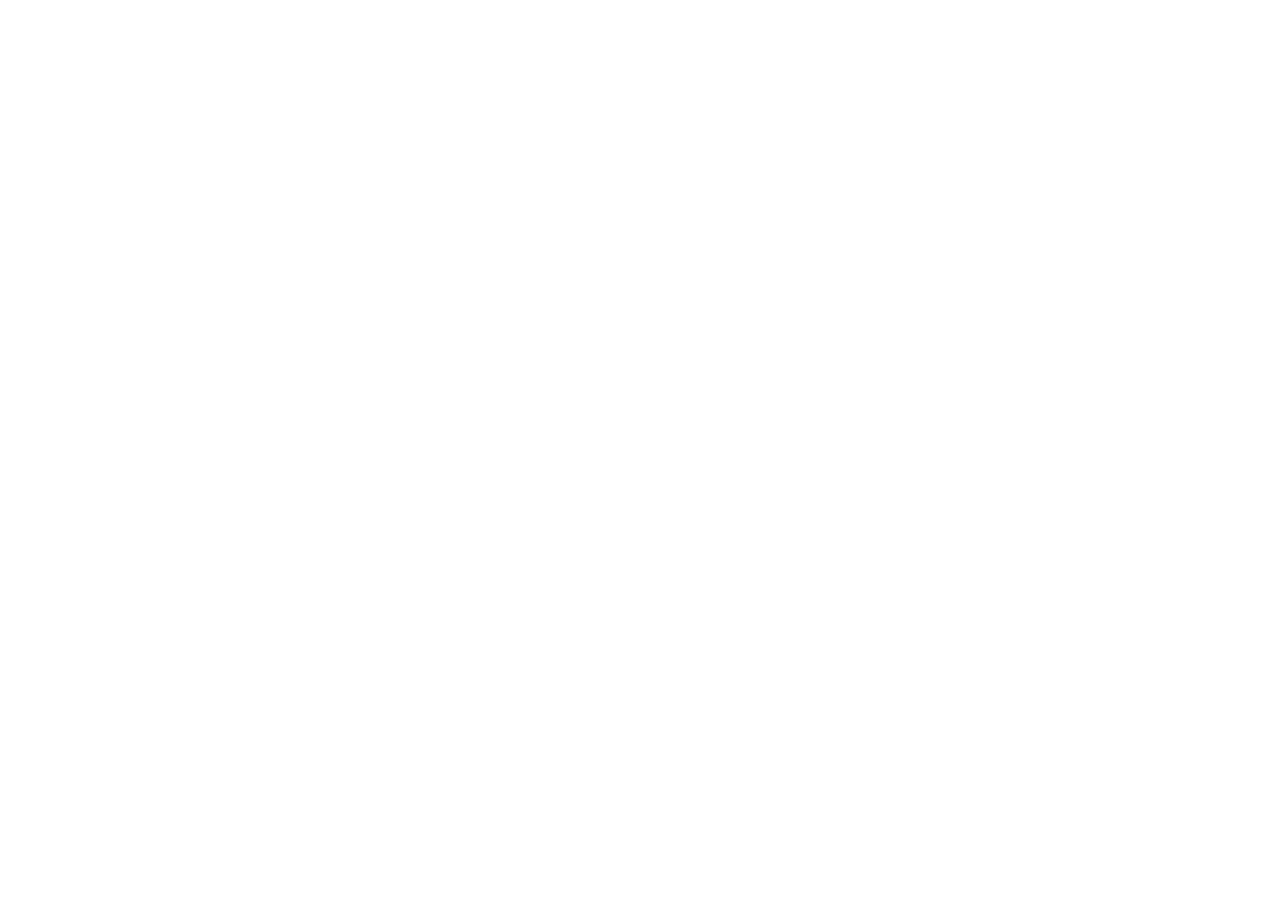
==== index.html @ ff5679cc "Add files via upload" ====
<!doctype html>
<html lang="nl">
	
<head>
	<meta charset="UTF-8">
	<meta name="author" content="jouw naam">
	<meta name="viewport" content="width=device-width, initial-scale=1">
	
	<title>Naam van je site en/of pagina</title>
	
	<link href="styles/style.css" rel="stylesheet">
</head>

<body>

	<script src="scripts/script.js"></script>
</body>
	
</html>
---- styles/style.css ----
/* CSS Document */
*, *::after, *::before {
  box-sizing:border-box;  
}
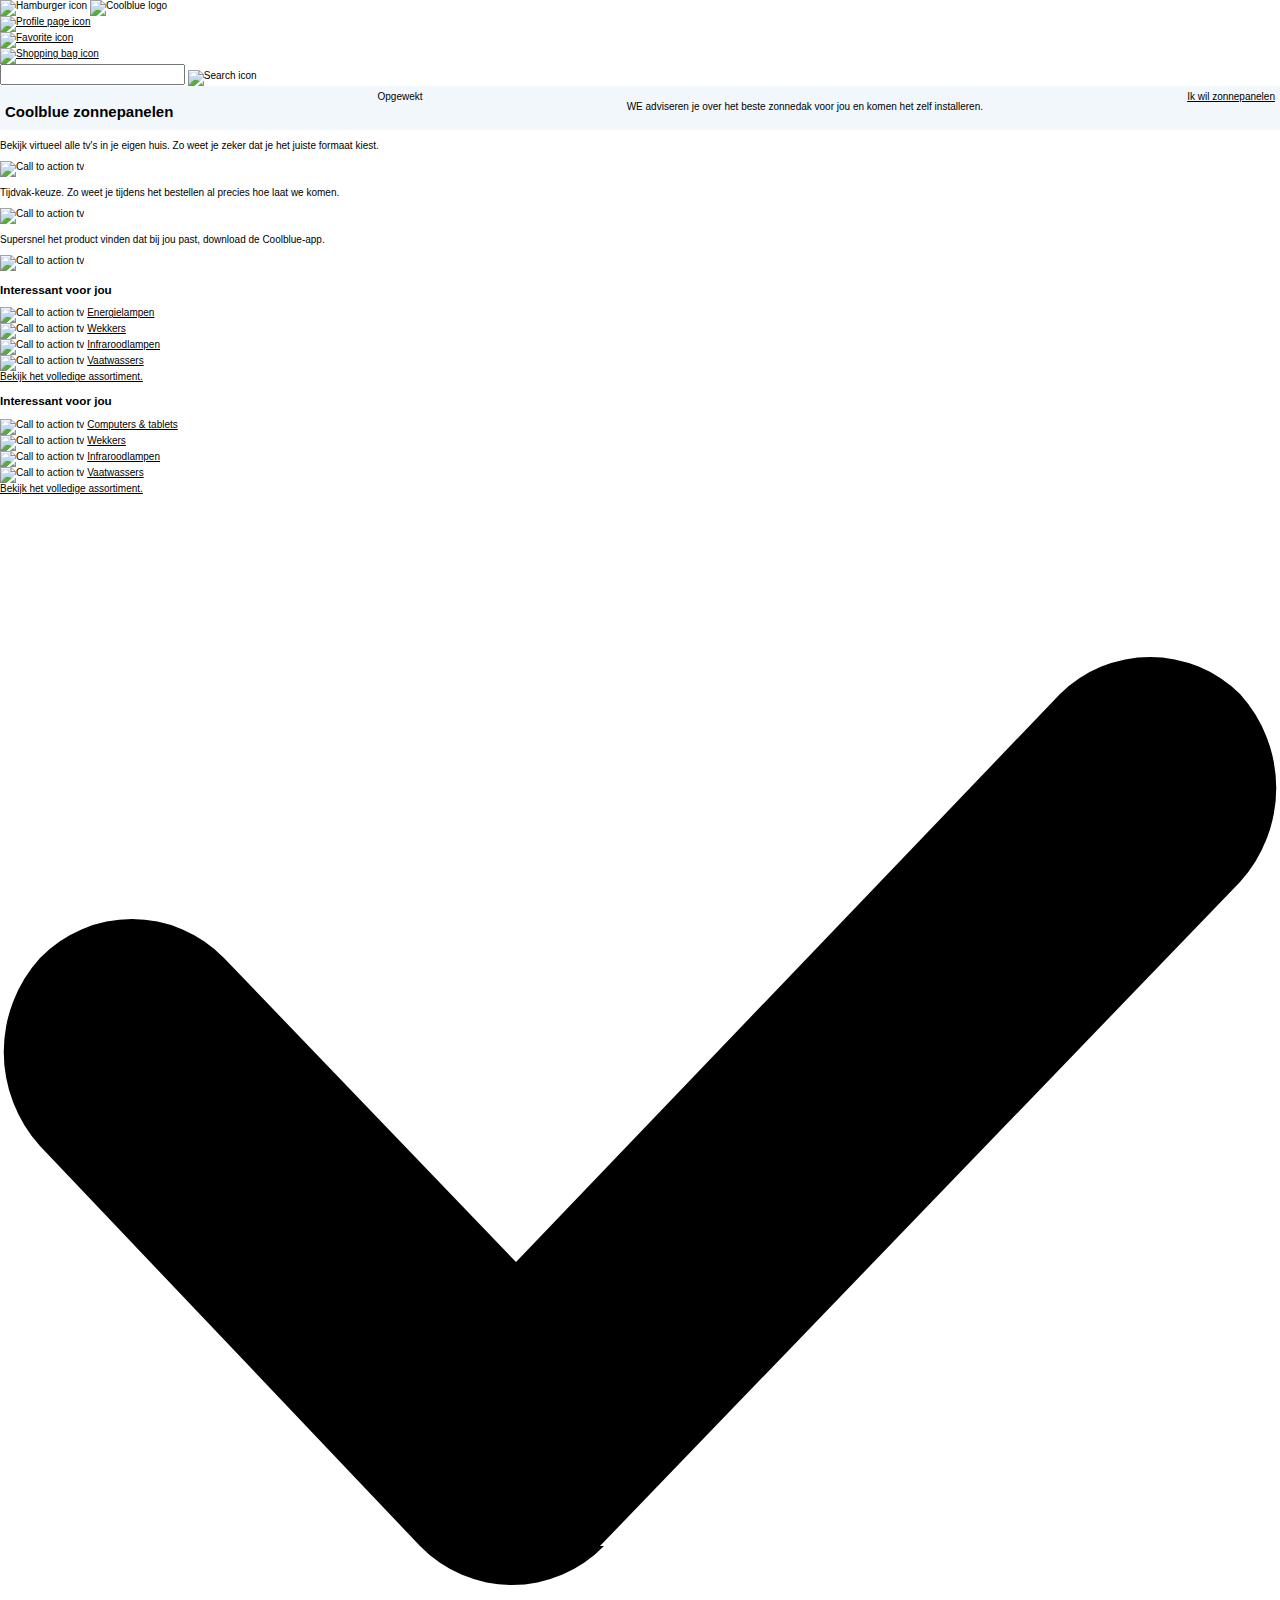
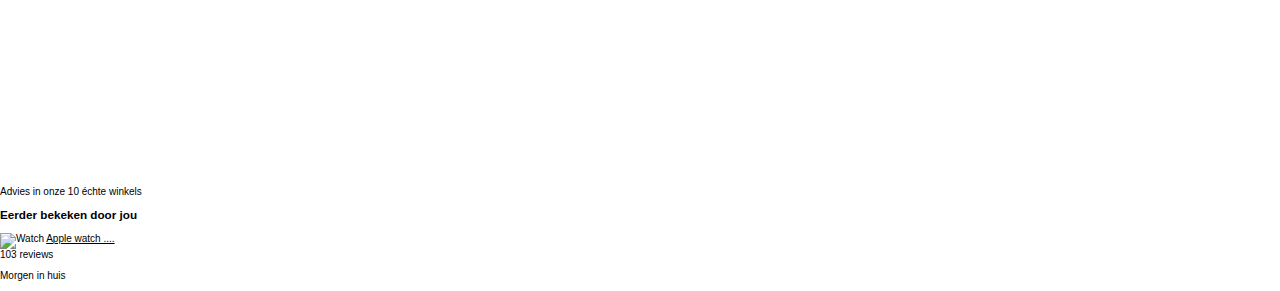
==== commit ac6baaa7: "opzet index html pagina" ====
--- a/index.html
+++ b/index.html
@@ -1,19 +1,121 @@
-<!doctype html>
-<html lang="nl">
-	
+<!DOCTYPE html>
+<html lang="en">
 <head>
 	<meta charset="UTF-8">
-	<meta name="author" content="jouw naam">
-	<meta name="viewport" content="width=device-width, initial-scale=1">
-	
-	<title>Naam van je site en/of pagina</title>
-	
-	<link href="styles/style.css" rel="stylesheet">
+	<meta name="viewport" content="width=device-width, initial-scale=1.0">
+	<title>Coolblue- Alles voor een glimlach</title>
+	<link rel="stylesheet" href="./styles/style.css">
 </head>
-
 <body>
-
-	<script src="scripts/script.js"></script>
+	<!-- main navigation block -->
+	<div>
+		<img src="" alt="Hamburger icon">
+		<img src="" alt="Coolblue logo">
+		<ul>
+			<li><a href=""><img src="" alt="Profile page icon"></a></li>
+			<li><a href=""><img src="" alt="Favorite icon"></a></li>
+			<li><a href=""><img src="" alt="Shopping bag icon"></a></li>
+		</ul>
+	</div>
+	<!-- main navigation block -->
+	<form action="/">
+		<input type="" name="Search" id="Search">
+		<img src="" alt="Search icon">
+	</form>
+	<!-- main navigation block -->
+	<header>
+		<section>
+			<h2>Coolblue zonnepanelen</h2>
+			<span>Opgewekt</span>
+			<p>WE adviseren je over het beste zonnedak voor jou en komen het zelf installeren.</p>
+			<a href="">Ik wil zonnepanelen</a>
+		</section>
+	</header>	
+	<!-- main navigation block -->
+	<section>
+		<div>
+			<p>Bekijk virtueel alle tv's in je eigen huis. Zo weet je zeker dat je het juiste formaat kiest.</p>
+			<img src="" alt="Call to action tv">
+		</div>
+		<div>
+			<p>Tijdvak-keuze. Zo weet je tijdens het bestellen al precies hoe laat we komen.</p>
+			<img src="" alt="Call to action tv">
+		</div>
+		<div>
+			<p>Supersnel het product vinden dat bij jou past, download de Coolblue-app.</p>
+			<img src="" alt="Call to action tv">
+		</div>
+	</section>
+	<!-- main navigation block -->
+	<section>
+		<h3>Interessant voor jou</h3>
+		<div>
+			<article>
+				<img src="" alt="Call to action tv">
+				<a href="">Energielampen</a>
+			</article>
+			<article>
+				<img src="" alt="Call to action tv">
+				<a href="">Wekkers</a>
+			</article>
+			<article>
+				<img src="" alt="Call to action tv">
+				<a href="">Infraroodlampen</a>
+			</article>
+			<article>
+				<img src="" alt="Call to action tv">
+				<a href="">Vaatwassers</a>
+			</article>
+		</div>
+		<a href="">Bekijk het volledige assortiment.</a>
+	</section>
+		<!-- main navigation block -->
+		<section>
+			<h3>Interessant voor jou</h3>
+			<div>
+				<article>
+					<img src="" alt="Call to action tv">
+					<a href="">Computers & tablets</a>
+				</article>
+				<article>
+					<img src="" alt="Call to action tv">
+					<a href="">Wekkers</a>
+				</article>
+				<article>
+					<img src="" alt="Call to action tv">
+					<a href="">Infraroodlampen</a>
+				</article>
+				<article>
+					<img src="" alt="Call to action tv">
+					<a href="">Vaatwassers</a>
+				</article>
+			</div>
+			<a href="">Bekijk het volledige assortiment.</a>
+		</section>
+		<div>
+			<svg class="icon icon--color-green" aria-hidden="true" viewBox="0 0 32 32" focusable="false">
+				<path d="M15.1 26.3a3.2 3.2 0 0 1-4.6 0L1 16.3a3.5 3.5 0 0 1 0-4.7 3.2 3.2 0 0 1 4.6 0l7.3 7.6L26.5 5A3.2 3.2 0 0 1 31 5a3.5 3.5 0 0 1 0 4.7L15 26.3z"></path>	
+			</svg>
+			<p>Advies in onze 10 échte winkels</p>
+		</div>
+		<!--Advice in our stores-->
+		<section>
+			<h3>Eerder bekeken door jou</h3>
+			<article>
+				<img src="" alt="Watch">
+				<a href="">Apple watch ....</a>
+				<div>
+					<div>
+						<span></span>
+						<span></span>
+						<span></span>
+						<span></span>
+						<span></span>
+					</div>
+					<span>103 reviews</span>
+				</div>
+				<p>Morgen in huis</p>
+			</article>
+		</section>
 </body>
-	
-</html>
+</html>--- a/styles/style.css
+++ b/styles/style.css
@@ -1,5 +1,137 @@
 /* CSS Document */
 *, *::after, *::before {
-  box-sizing:border-box;  
+  box-sizing:border-box;
 }
 
+html{
+  font-size: 62.5%;
+  font-family: 'Open Sans', sans-serif;
+}
+
+body{
+  margin: unset;
+}
+
+a:visited{
+  color: unset;
+}
+
+ul {
+  margin: 0;
+  padding: 0;
+  list-style: none;
+}
+
+header>section:first-of-type{
+  display: flex;
+  justify-content: space-between;
+  background-color: #0090e3;
+  height: 44px;
+}
+
+header>section:first-of-type i{
+  font-size: 24px;
+  color: white;
+}
+
+header>section:first-of-type button{
+  border: unset;
+  background-color: unset;
+}
+
+header img{
+  height: 44px;
+  width: auto;
+}
+
+header nav{
+  width: 60%;
+  display: flex;
+  justify-content: space-between;
+}
+
+header nav>ul{
+  display: flex;
+  justify-content: space-around;
+  width: 80%;
+}
+
+header nav>ul{
+  display: flex;
+  align-items: center;
+}
+
+header>section:last-of-type{
+  display: flex;
+  padding: 5px;
+  background-color: #f2f7fc;
+}
+
+header>section:last-of-type input{
+  border: 1px solid #dddddd;
+  border-radius: 4px 0 0 4px;
+  height: 3.4rem;
+  line-height: 3.2rem;
+  width: 100%;
+  padding-left: 12px;
+  
+}
+
+header>section:last-of-type button{
+  background-color: #0090e3;
+  color: white;
+  border: 1px solid #0090e3;
+  border-radius: 0 4px 4px 0;
+}
+
+header>section:last-of-type button>i{
+  font-size: 20px;
+  padding: 0 3px;
+}
+
+#ticker>p>i{
+  color: #00b900 ;
+}
+
+#ticker>p>span{
+  color: #ff6600;
+  font-weight: 600;
+}
+
+#reclame1 {
+  border-bottom: 1px solid #dddddd;
+}
+
+#reclame1>img{
+  width: 100%;
+  display: block;
+}
+.categorie{
+  border:1px solid #dddddd;
+  border-radius: 4px;
+  width: 167px;
+  height: 160px;
+}
+.categorie>a>img{
+  background-color:#f2f7fc;
+  width: 100%;
+}
+
+.categorie>a{
+  text-decoration: none;
+  text-align: center;
+}
+
+.categorie>a>p{
+  color:#0090e3;
+}
+
+.scroller{
+  overflow-x: scroll;
+}
+
+.scroller>div{
+  display: flex;
+  padding: 10px;
+  width: 300%;
+}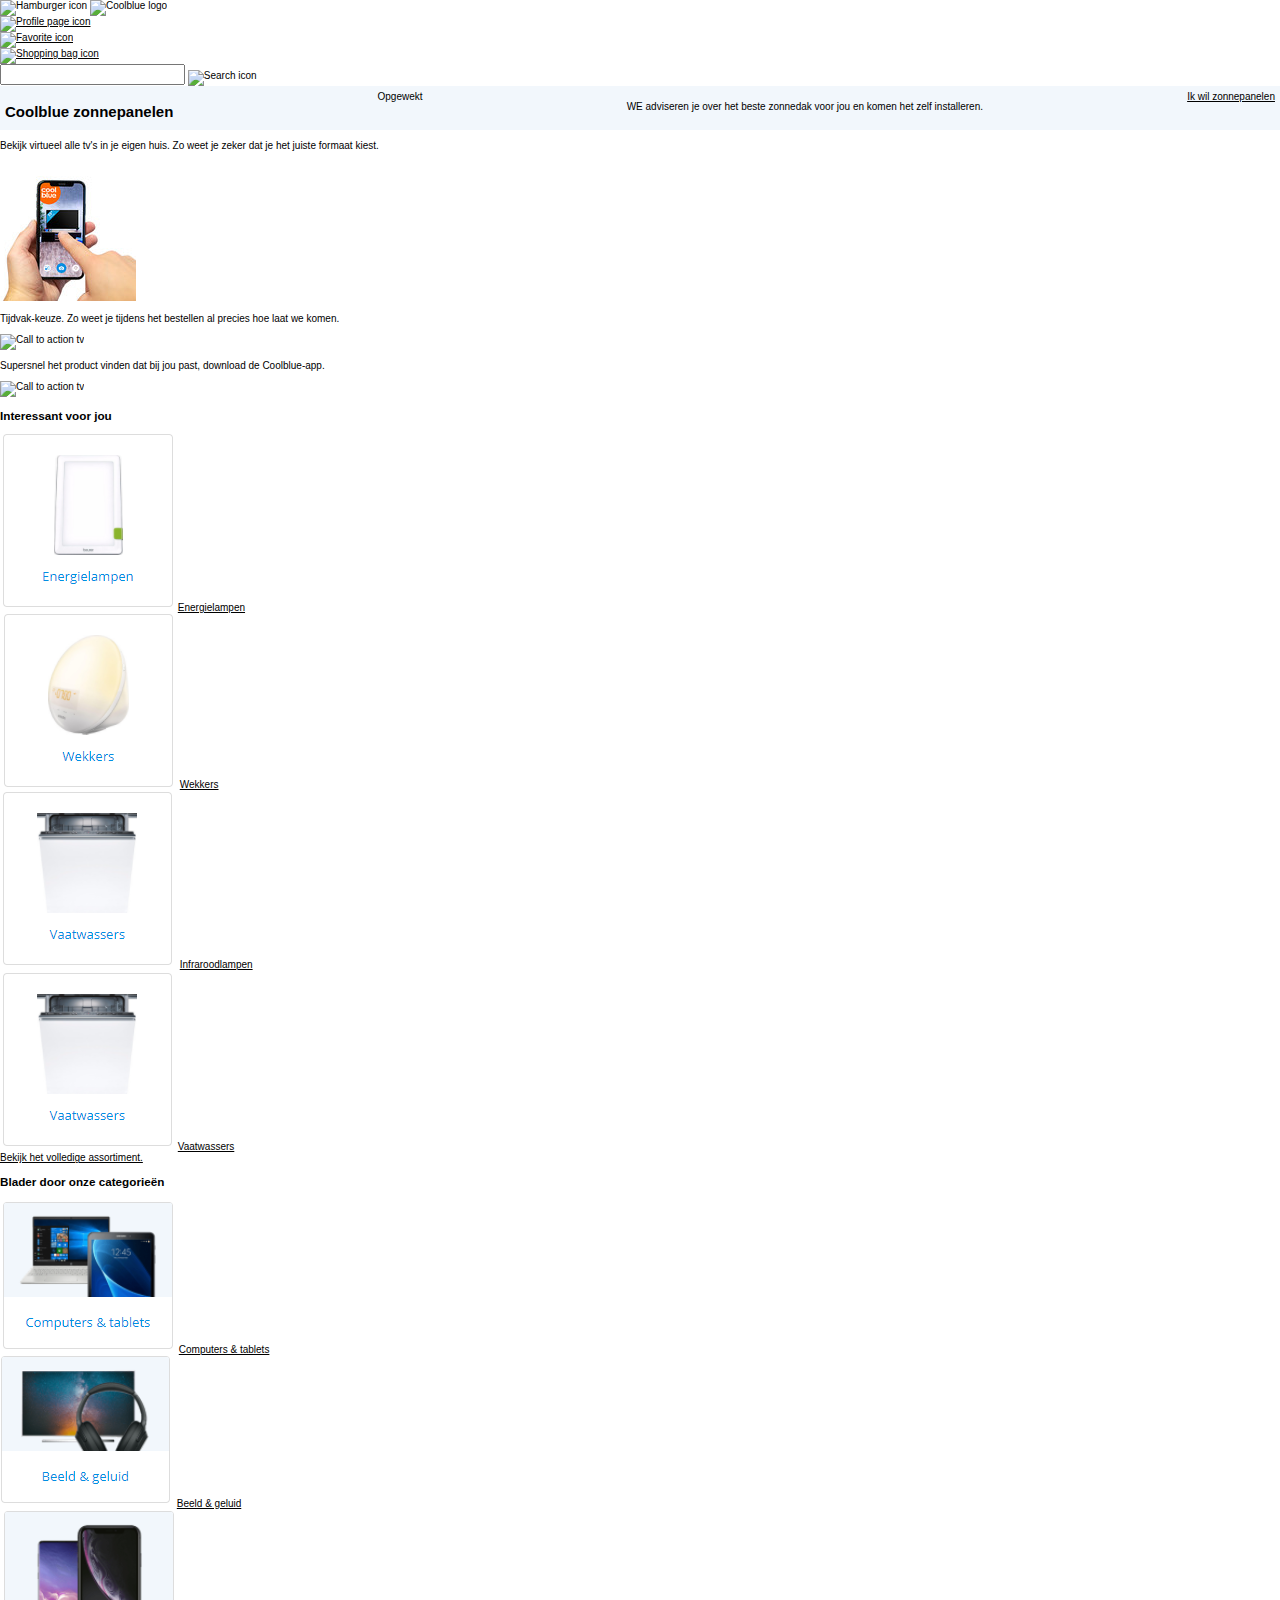
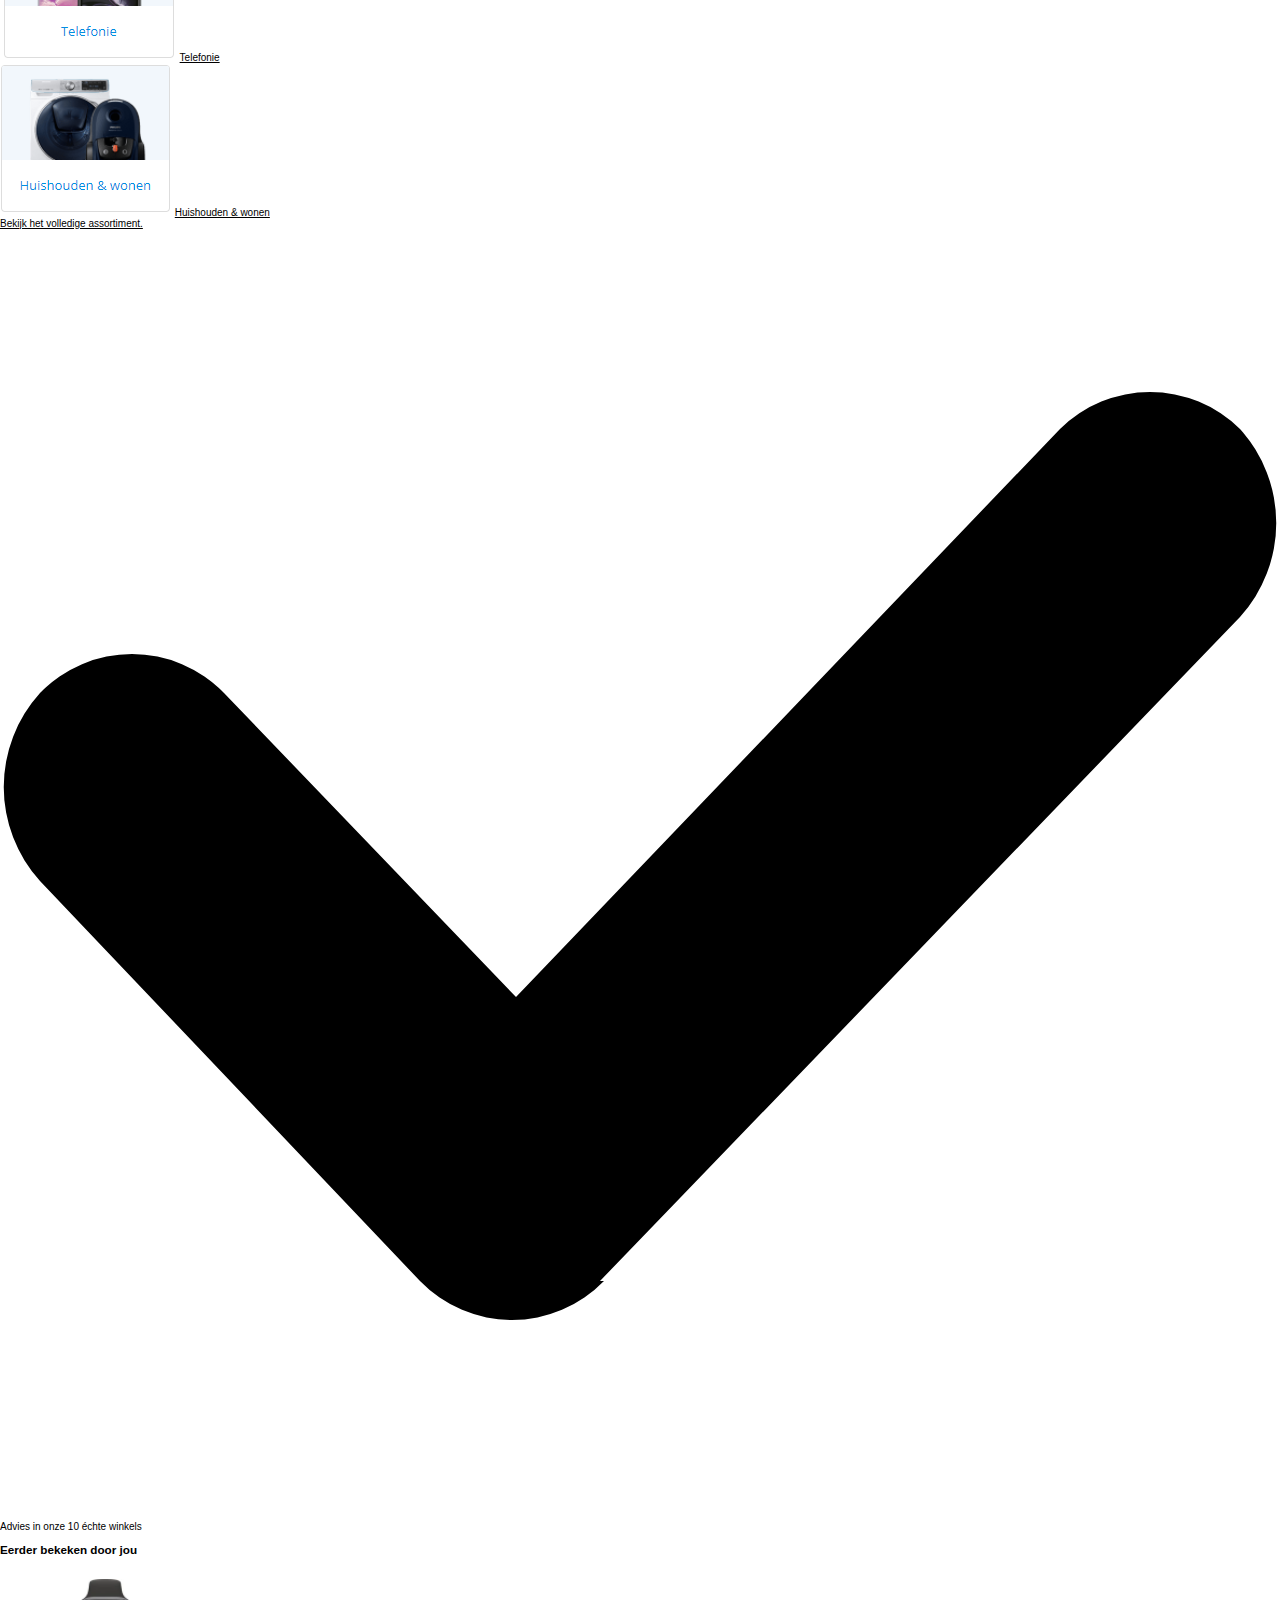
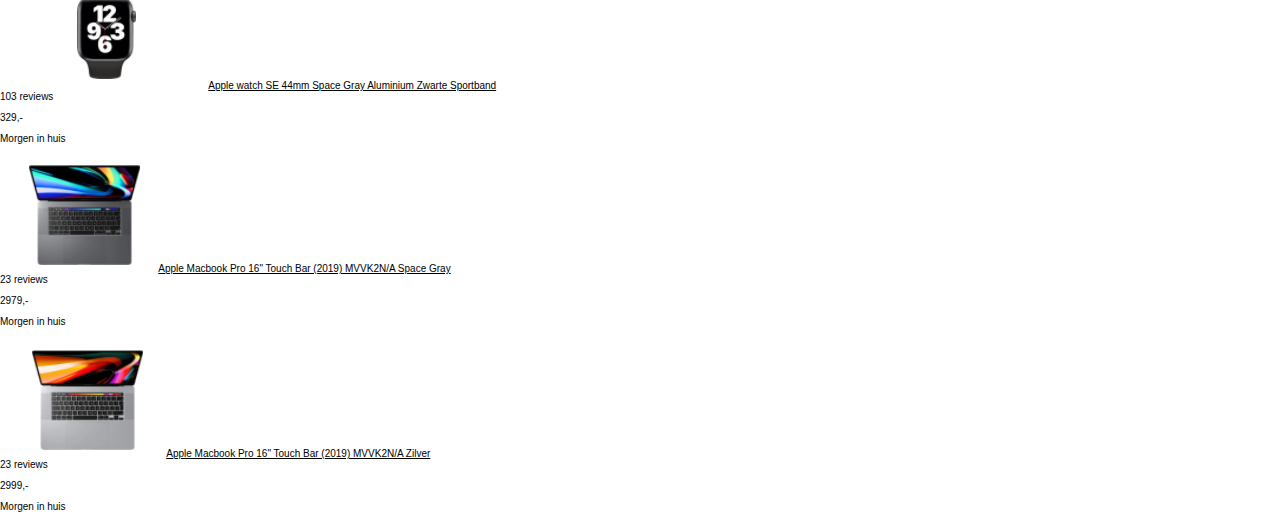
==== commit ab88a9f2: "progress index.html and images" ====
--- a/index.html
+++ b/index.html
@@ -7,7 +7,7 @@
 	<link rel="stylesheet" href="./styles/style.css">
 </head>
 <body>
-	<!-- main navigation block -->
+	<!-- Blue iconbar with images -->
 	<div>
 		<img src="" alt="Hamburger icon">
 		<img src="" alt="Coolblue logo">
@@ -17,12 +17,12 @@
 			<li><a href=""><img src="" alt="Shopping bag icon"></a></li>
 		</ul>
 	</div>
-	<!-- main navigation block -->
+	<!-- Searchbar with text; 'Hoi Martine, waar ben je naar opzoek?' -->
 	<form action="/">
 		<input type="" name="Search" id="Search">
 		<img src="" alt="Search icon">
 	</form>
-	<!-- main navigation block -->
+	<!-- Coolblue zonnepanelen -->
 	<header>
 		<section>
 			<h2>Coolblue zonnepanelen</h2>
@@ -31,11 +31,11 @@
 			<a href="">Ik wil zonnepanelen</a>
 		</section>
 	</header>	
-	<!-- main navigation block -->
+	<!-- "Bekijk virtueel alle tv's" -->
 	<section>
 		<div>
 			<p>Bekijk virtueel alle tv's in je eigen huis. Zo weet je zeker dat je het juiste formaat kiest.</p>
-			<img src="" alt="Call to action tv">
+			<img src="images/mobielvirtueeltv.png" alt="Call to action tv">
 		</div>
 		<div>
 			<p>Tijdvak-keuze. Zo weet je tijdens het bestellen al precies hoe laat we komen.</p>
@@ -46,48 +46,48 @@
 			<img src="" alt="Call to action tv">
 		</div>
 	</section>
-	<!-- main navigation block -->
+	<!-- "Interessant voor jou" -->
 	<section>
 		<h3>Interessant voor jou</h3>
 		<div>
 			<article>
-				<img src="" alt="Call to action tv">
+				<img src="images/interessantvoorjou_energielampen.PNG" alt="Call to action tv">
 				<a href="">Energielampen</a>
 			</article>
 			<article>
-				<img src="" alt="Call to action tv">
+				<img src="images/interessantvoorjou_wekkers.PNG" alt="Call to action tv">
 				<a href="">Wekkers</a>
 			</article>
 			<article>
-				<img src="" alt="Call to action tv">
+				<img src="images/interessantvoorjou_infraroodlampen.PNG" alt="Call to action tv">
 				<a href="">Infraroodlampen</a>
 			</article>
 			<article>
-				<img src="" alt="Call to action tv">
+				<img src="images/interessantvoorjou_vaatwassers.PNG" alt="Call to action tv">
 				<a href="">Vaatwassers</a>
 			</article>
 		</div>
 		<a href="">Bekijk het volledige assortiment.</a>
 	</section>
-		<!-- main navigation block -->
+		<!-- "Blader door onze categorieën" -->
 		<section>
-			<h3>Interessant voor jou</h3>
+			<h3>Blader door onze categorieën</h3>
 			<div>
 				<article>
-					<img src="" alt="Call to action tv">
+					<img src="images/bladerdooronzecategorieen_computersentablets.PNG" alt="Call to action tv">
 					<a href="">Computers & tablets</a>
 				</article>
 				<article>
-					<img src="" alt="Call to action tv">
-					<a href="">Wekkers</a>
+					<img src="images/bladerdooronzecategorieen_beeldengeluid.PNG" alt="Call to action tv">
+					<a href="">Beeld & geluid</a>
 				</article>
 				<article>
-					<img src="" alt="Call to action tv">
-					<a href="">Infraroodlampen</a>
+					<img src="images/bladerdooronzecategorieen_telefonie.PNG" alt="Call to action tv">
+					<a href="">Telefonie</a>
 				</article>
 				<article>
-					<img src="" alt="Call to action tv">
-					<a href="">Vaatwassers</a>
+					<img src="images/bladerdooronzecategorieen_huishoudenenwonen.PNG" alt="Call to action tv">
+					<a href="">Huishouden & wonen</a>
 				</article>
 			</div>
 			<a href="">Bekijk het volledige assortiment.</a>
@@ -98,12 +98,12 @@
 			</svg>
 			<p>Advies in onze 10 échte winkels</p>
 		</div>
-		<!--Advice in our stores-->
+		<!--"Eerder bekeken door jou"-->
 		<section>
 			<h3>Eerder bekeken door jou</h3>
 			<article>
-				<img src="" alt="Watch">
-				<a href="">Apple watch ....</a>
+				<img src="images/eerderbekekendoorjou_applewatch.PNG" alt="Watch">
+				<a href="">Apple watch SE 44mm Space Gray Aluminium Zwarte Sportband</a>
 				<div>
 					<div>
 						<span></span>
@@ -114,6 +114,39 @@
 					</div>
 					<span>103 reviews</span>
 				</div>
+				<p>329,-</p>
+				<p>Morgen in huis</p>
+			</article>
+			<article>
+				<img src="images/eerderbekekendoorjou_macbook.PNG" alt="Watch">
+				<a href="">Apple Macbook Pro 16" Touch Bar (2019) MVVK2N/A Space Gray</a>
+				<div>
+					<div>
+						<span></span>
+						<span></span>
+						<span></span>
+						<span></span>
+						<span></span>
+					</div>
+					<span>23 reviews</span>
+				</div>
+				<p>2979,-</p>
+				<p>Morgen in huis</p>
+			</article>
+			<article>
+				<img src="images/eerderbekekendoorjou_macbookgrey.PNG" alt="Watch">
+				<a href="">Apple Macbook Pro 16" Touch Bar (2019) MVVK2N/A Zilver</a>
+				<div>
+					<div>
+						<span></span>
+						<span></span>
+						<span></span>
+						<span></span>
+						<span></span>
+					</div>
+					<span>23 reviews</span>
+				</div>
+				<p>2999,-</p>
 				<p>Morgen in huis</p>
 			</article>
 		</section>
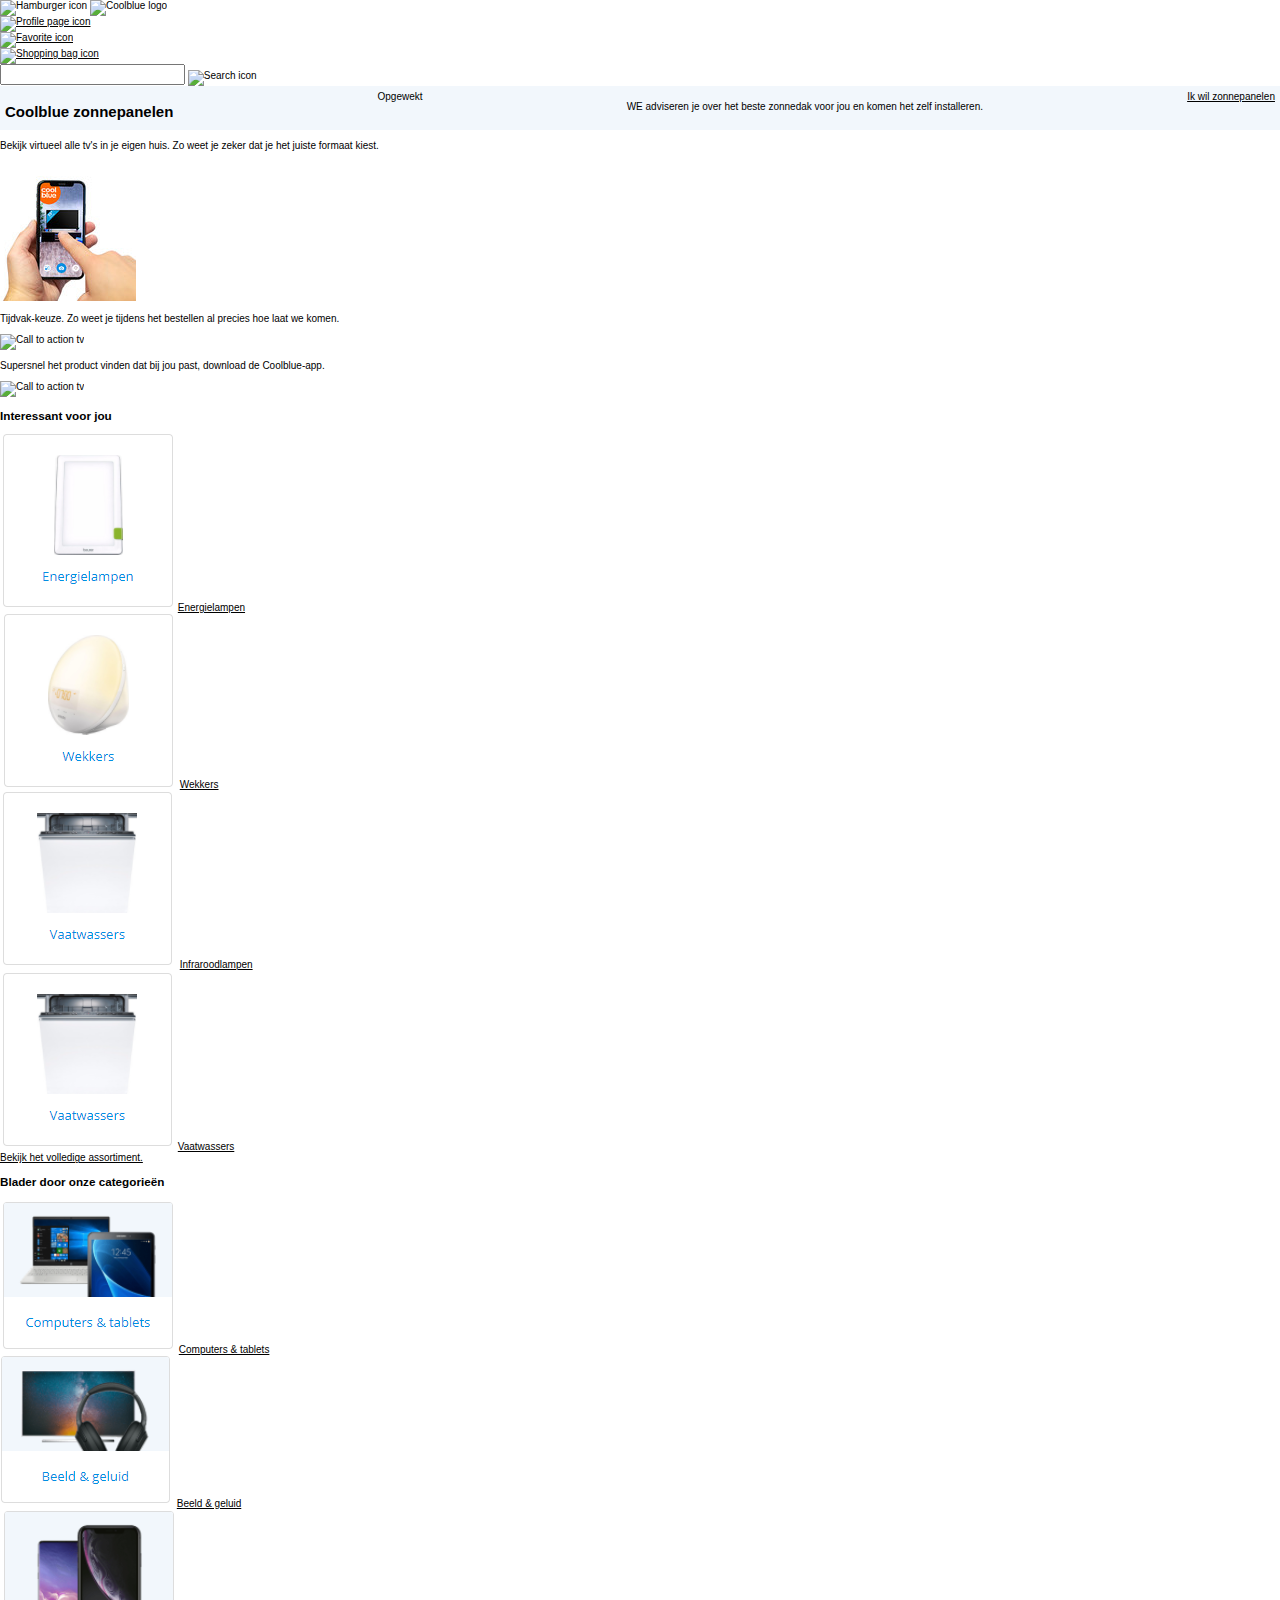
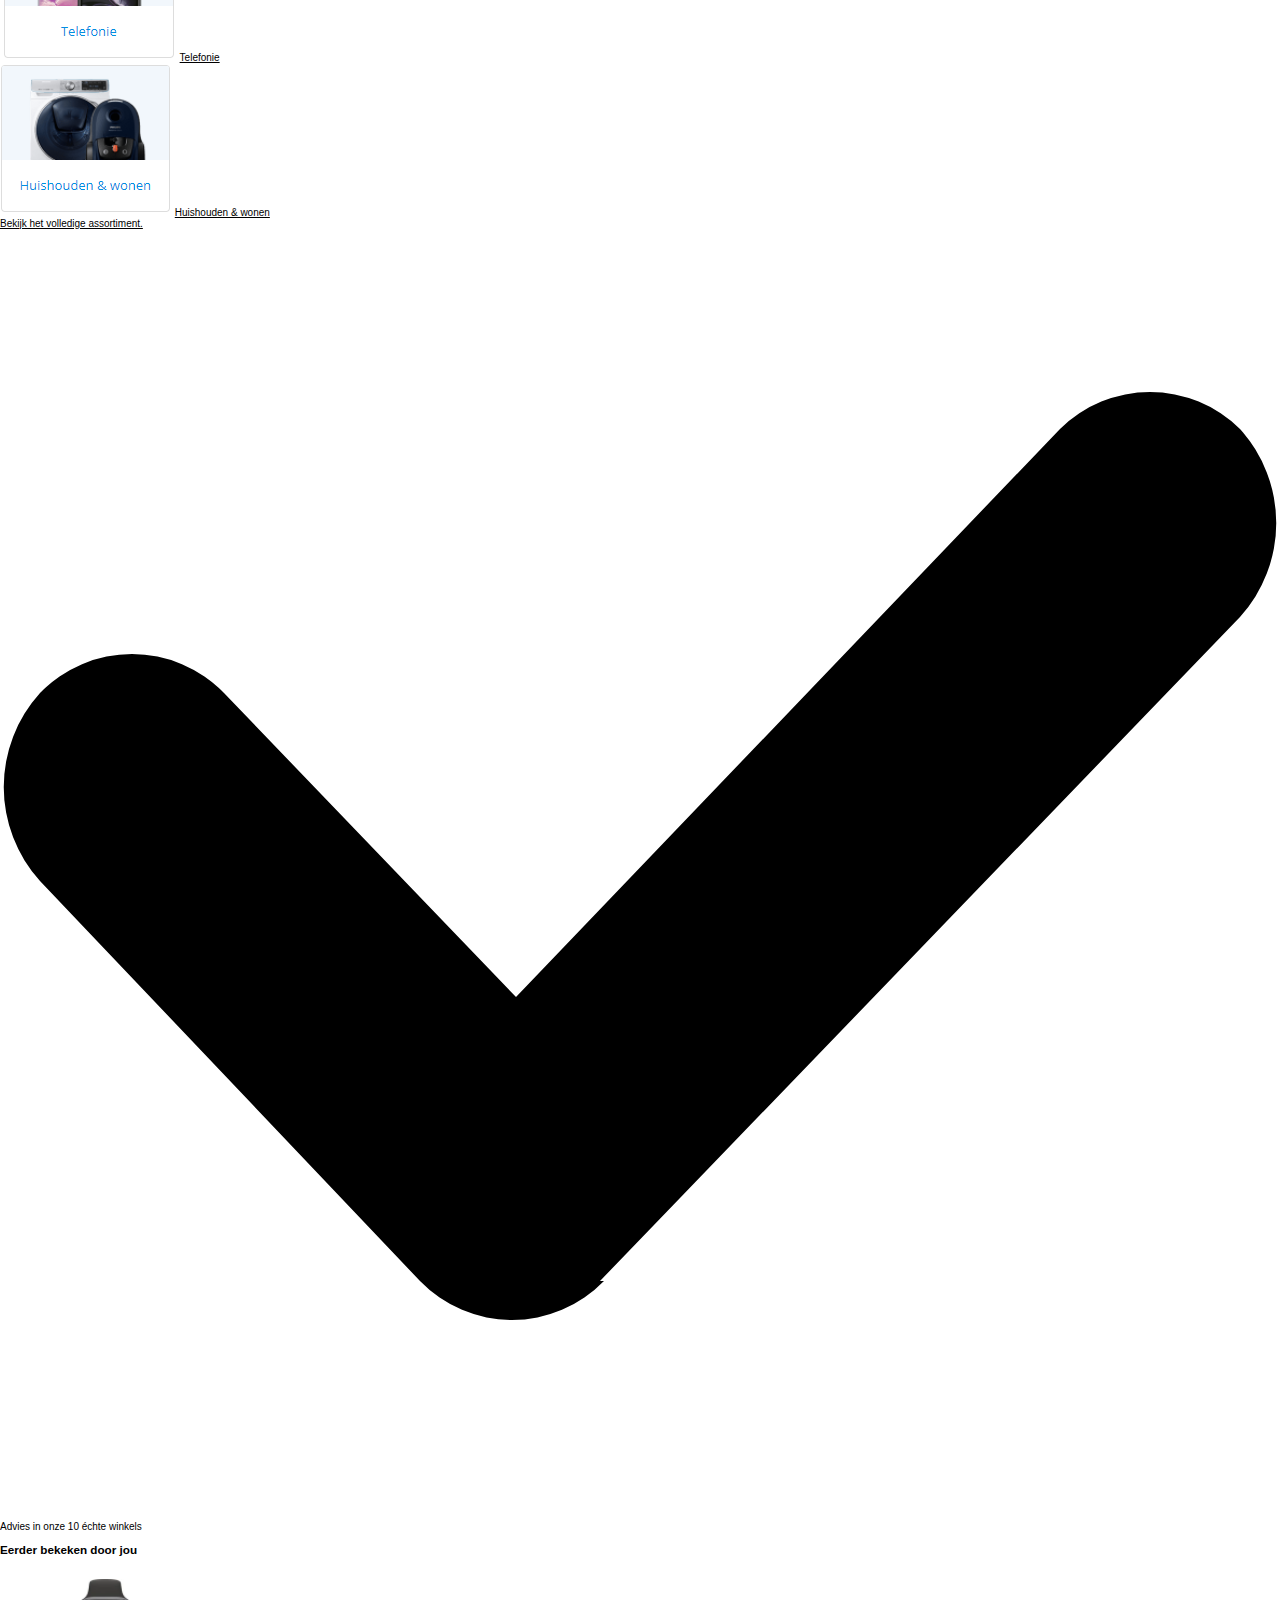
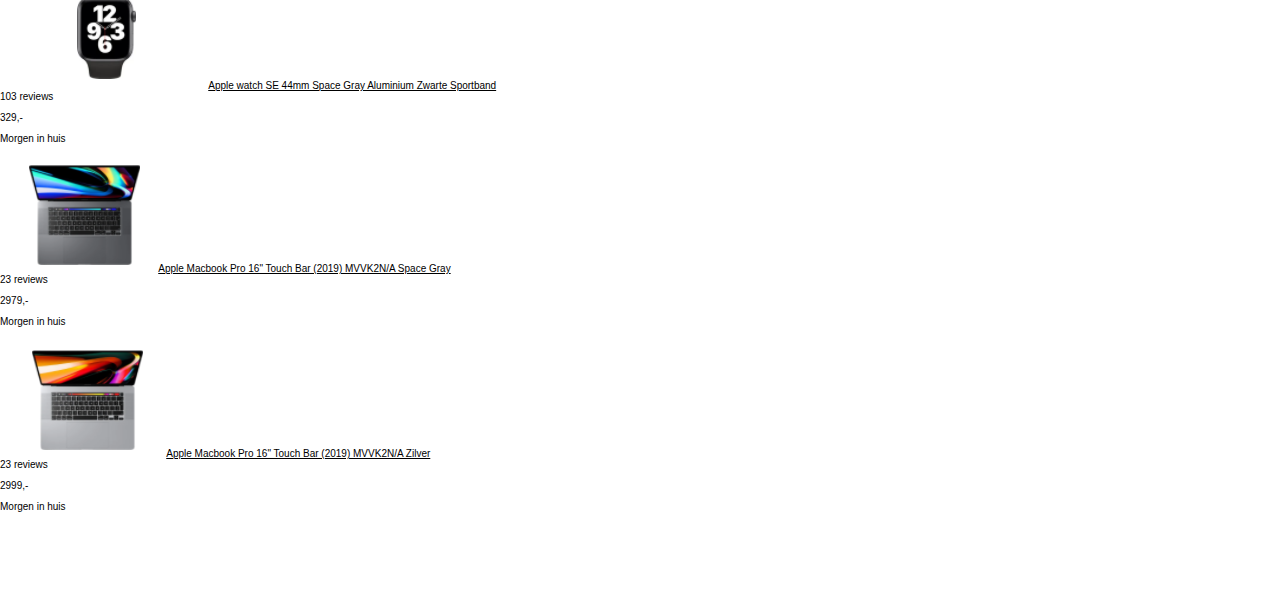
==== commit fa14b0ad: "Footer menu" ====
--- a/index.html
+++ b/index.html
@@ -150,5 +150,70 @@
 				<p>Morgen in huis</p>
 			</article>
 		</section>
+		<footer>
+			<!--Footer menu-->
+			<ul>
+				<li>
+					<a href=""></a>
+					<a href=""></a>
+					<a href=""></a>
+					<a href=""></a>
+					<a href=""></a>
+					<a href=""></a>
+				</li>
+			</ul>
+			<!--Footer icons-->
+			<ul>
+				<li>
+					<a href="">
+						<img src="" alt="">
+					</a>
+				</li>
+				<li>
+					<a href="">
+						<img src="" alt="">
+					</a>
+				</li>
+				<li>
+					<a href="">
+						<img src="" alt="">
+					</a>
+				</li>
+				<li>
+					<a href="">
+						<img src="" alt="">
+					</a>
+				</li>
+				<li>
+					<a href="">
+						<img src="" alt="">
+					</a>
+				</li>
+				<li>
+					<a href="">
+						<img src="" alt="">
+					</a>
+				</li>
+				<li>
+					<a href="">
+						<img src="" alt="">
+					</a>
+				</li>
+				<li>
+					<a href="">
+						<img src="" alt="">
+					</a>
+				</li>
+			</ul>
+			<!--Footer links-->
+			<ul>
+				<li>
+					<a href=""></a>
+					<a href=""></a>
+					<a href=""></a>
+					<a href=""></a>
+				</li>
+			</ul>
+		</footer>
 </body>
 </html>